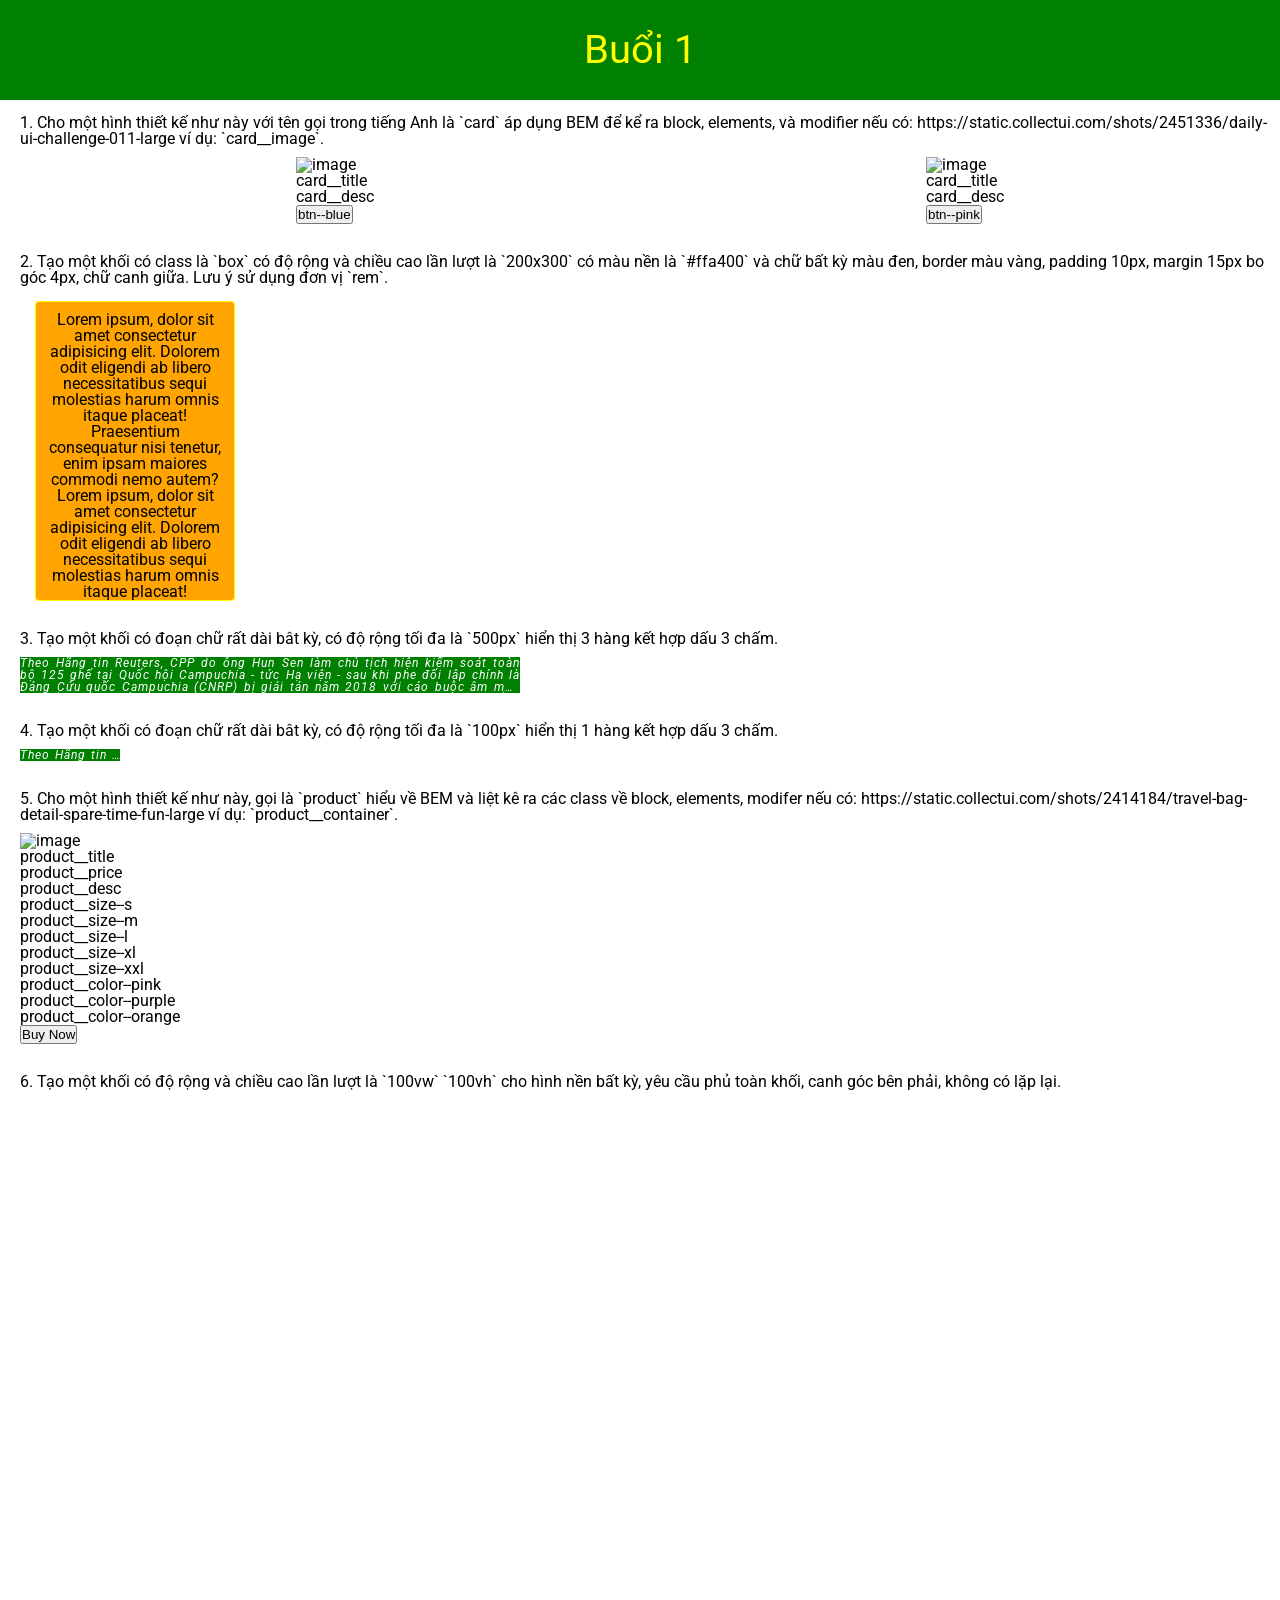
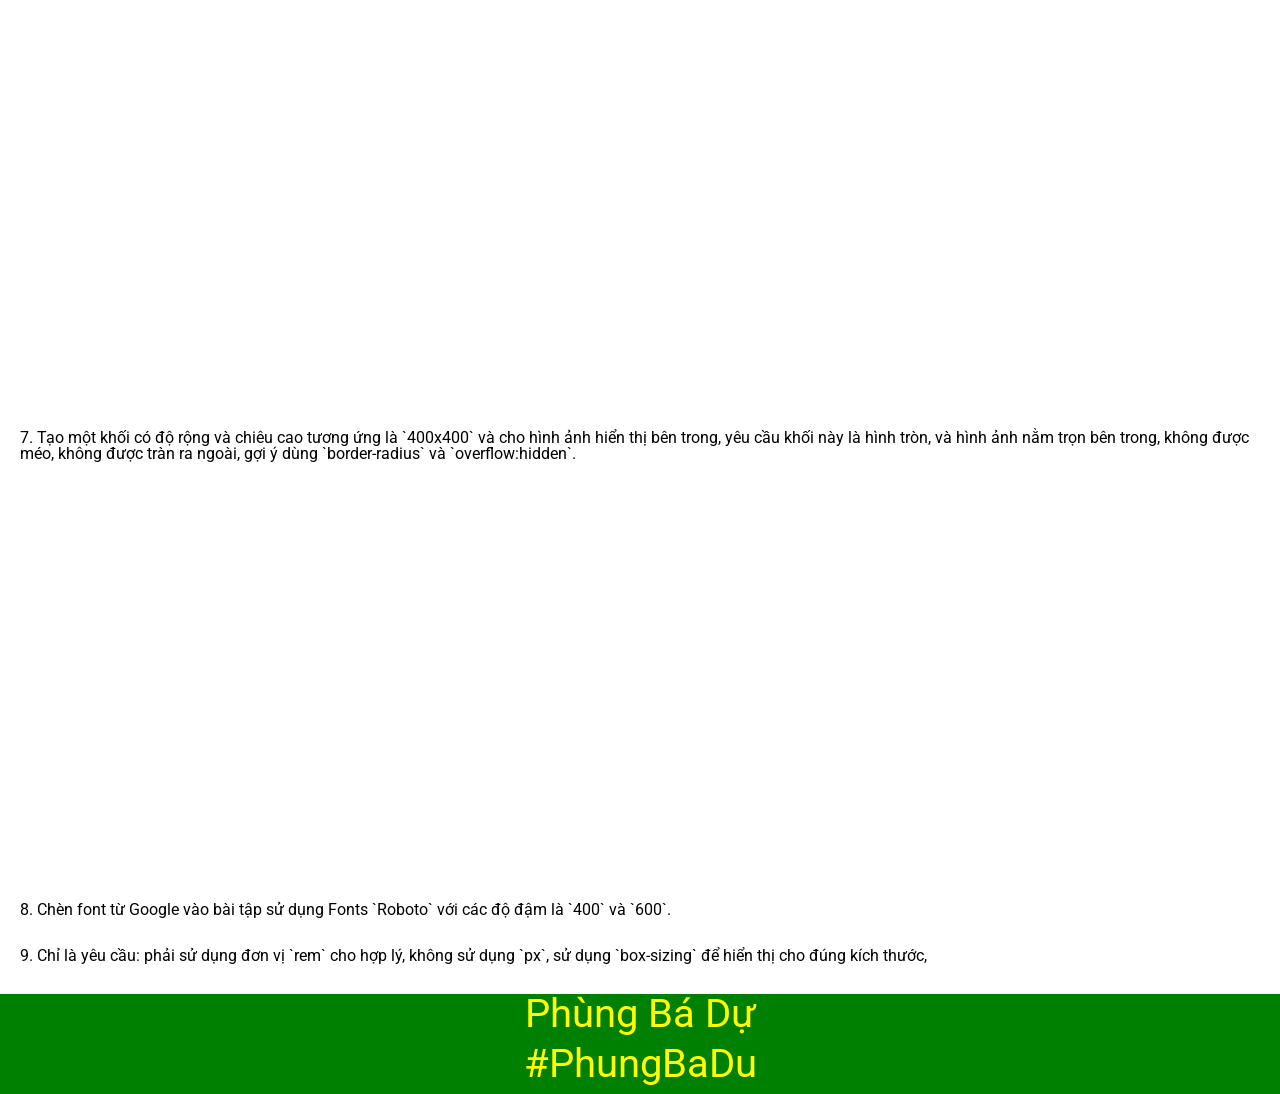
==== evondev/session1/index.html @ bda9a5c6 "add evondev session1" ====
<!DOCTYPE html>
<html lang="en">
<head>
    <meta charset="UTF-8">
    <meta name="viewport" content="width=device-width, initial-scale=1.0">
    <title>Buổi 1 - Front-end | Evondev</title>
    <link href="https://fonts.googleapis.com/css2?family=Roboto:wght@400;600&display=swap" rel="stylesheet">
    <link rel="stylesheet" href="./css/reset.css" />
    <link rel="stylesheet" href="./css/style.css" />
</head>
<body>
    <header>
       <h1>Buổi 1</h1>
    </header>
    
    <main>
        <div class="exercise">
            <div class="list">
                <div class="title">
                    1. Cho một hình thiết kế như này với tên gọi trong tiếng Anh là `card` áp dụng BEM để kể ra block, elements, 
                    và modifier nếu có: https://static.collectui.com/shots/2451336/daily-ui-challenge-011-large
                    ví dụ: `card__image`.
                </div>
                <div class="answer answer--card">
                    <div class="card">
                        <img src="https://img.icons8.com/clouds/100/000000/cloud-network.png" width="50px" alt="image" class="card__image" />
                        <h3 class="card__title">card__title</h3>
                        <div class="card__desc">card__desc</div>
                        <button class="btn btn--blue">btn--blue</button>
                    </div>
                    <div class="card">
                        <img src="https://img.icons8.com/officel/16/000000/delete-link.png" width="50px" alt="image" class="card__image" />
                        <h3 class="card__title">card__title</h3>
                        <div class="card__desc">card__desc</div>
                        <button class="btn btn--pink">btn--pink</button>
                    </div>
                </div>
            </div>
            <div class="list">
                <div class="title">
                    2. Tạo một khối có class là `box` có độ rộng và chiều cao lần lượt là `200x300` có màu nền là `#ffa400` 
                    và chữ bất kỳ màu đen, border màu vàng, padding 10px, margin 15px bo góc 4px, chữ canh giữa. Lưu ý sử 
                    dụng đơn vị `rem`.
                </div>
                <div class="answer">
                    <div class="box">
                        <p>Lorem ipsum, dolor sit amet consectetur adipisicing elit. Dolorem odit eligendi ab libero 
                            necessitatibus sequi molestias harum omnis itaque placeat! Praesentium consequatur nisi tenetur, 
                            enim ipsam maiores commodi nemo autem? Lorem ipsum, dolor sit amet consectetur adipisicing elit. Dolorem odit 
                            eligendi ab libero necessitatibus sequi molestias harum omnis itaque placeat! Praesentium consequatur nisi 
                            tenetur, enim ipsam maiores commodi nemo autem?
                        </p>
                    </div>
                </div>
            </div>
            <div class="list">
                <div class="title">
                    3. Tạo một khối có đoạn chữ rất dài bât kỳ, có độ rộng tối đa là `500px` hiển thị 3 hàng kết hợp dấu 3 chấm.
                </div>
                <div class="answer">
                    <div class="text text-three">
                        <span>Theo Hãng tin Reuters, CPP do ông Hun Sen làm chủ tịch hiện kiểm soát toàn bộ 125 ghế tại Quốc hội 
                            Campuchia - tức Hạ viện - sau khi phe đối lập chính là Đảng Cứu quốc Campuchia (CNRP) bị giải tán năm 2018 
                            với cáo buộc âm mưu lật đổ chính quyền. Thủ tướng Hun Sen, một trong những chính trị gia cầm quyền lâu nhất 
                            thế giới tính đến thời điểm hiện tại, còn tuyên bố Đảng CPP sẽ tiếp tục nắm quyền thêm 100 năm nữa và không 
                            ai có thể thách thức được điều đó. Ông Hun Sen dẫn ra việc trụ sở trị giá 30 triệu USD mới xây của CPP ở 
                            thủ đô Phnom Penh là bằng chứng cho thấy đảng này sẽ tiếp tục vững mạnh và nắm quyền thêm một thời gian dài. 
                            "Phải nhớ điều này, không phải 2 năm hay 3 năm đâu, mà 50 năm, thậm chí 100 năm nữa". 
                            </span>
                    </div>
                </div>
            </div>
            <div class="list">
                <div class="title">
                    4. Tạo một khối có đoạn chữ rất dài bât kỳ, có độ rộng tối đa là `100px` hiển thị 1 hàng kết hợp dấu 3 chấm.
                </div>
                <div class="answer">
                    <div class="text text-one">
                        <span>Theo Hãng tin Reuters, CPP do ông Hun Sen làm chủ tịch hiện kiểm soát toàn bộ 125 ghế tại Quốc hội 
                            Campuchia - tức Hạ viện - sau khi phe đối lập chính là Đảng Cứu quốc Campuchia (CNRP) bị giải tán năm 2018 
                            với cáo buộc âm mưu lật đổ chính quyền. Thủ tướng Hun Sen, một trong những chính trị gia cầm quyền lâu nhất 
                            thế giới tính đến thời điểm hiện tại, còn tuyên bố Đảng CPP sẽ tiếp tục nắm quyền thêm 100 năm nữa và không 
                            ai có thể thách thức được điều đó. Ông Hun Sen dẫn ra việc trụ sở trị giá 30 triệu USD mới xây của CPP ở 
                            thủ đô Phnom Penh là bằng chứng cho thấy đảng này sẽ tiếp tục vững mạnh và nắm quyền thêm một thời gian dài. 
                            "Phải nhớ điều này, không phải 2 năm hay 3 năm đâu, mà 50 năm, thậm chí 100 năm nữa".</span>
                    </div>
                </div>
            </div>
            <div class="list">
                <div class="title">
                    5. Cho một hình thiết kế như này, gọi là `product` hiểu về BEM và liệt kê ra các class về block, elements, modifer nếu có: https://static.collectui.com/shots/2414184/travel-bag-detail-spare-time-fun-large
                ví dụ: `product__container`.
                </div>
                <div class="answer">
                    <div class="product">
                        <img src="https://img.icons8.com/clouds/100/000000/cloud-network.png" width="50px" alt="image" class="product__image" />
                        <div class="product__title">product__title</div>
                        <div class="product__price">product__price</div>
                        <div class="product__desc">product__desc</div>
                        <div class="product__size">
                            <div class="product__size--s">product__size--s</div>
                            <div class="product__size--m">product__size--m</div>
                            <div class="product__size--l">product__size--l</div>
                            <div class="product__size--xl">product__size--xl</div>
                            <div class="product__size--xxl">product__size--xxl</div>
                        </div>
                        <div class="product__color">
                            <div class="product__color--pink">product__color--pink</div>
                            <div class="product__color--purple">product__color--purple</div>
                            <div class="product__color--orange">product__color--orange</div>
                        </div>
                        <div class="product__total"></div>
                        <button class="button btn__pink">Buy Now</button>
                    </div>
                </div>
            </div>
            <div class="list">
                <div class="title">
                    6. Tạo một khối có độ rộng và chiều cao lần lượt là `100vw` `100vh` cho hình nền bất kỳ, yêu cầu phủ toàn khối, canh góc 
                bên phải, không có lặp lại.
                </div>
                <div class="answer">
                    <div class="fullscreen">

                    </div>
                </div>
            </div>
            <div class="list">
                <div class="title">
                    7. Tạo một khối có độ rộng và chiêu cao tương ứng là `400x400` và cho hình ảnh hiển thị bên trong, yêu cầu khối này là 
                hình tròn, và hình ảnh nằm trọn bên trong, không được méo, không được tràn ra ngoài, gợi ý dùng `border-radius` và
                 `overflow:hidden`.
                </div>
                <div class="answer">
                    <div class="box-7">

                    </div>
                </div>
            </div>
            <div class="list">
                <div class="title">
                    8. Chèn font từ Google vào bài tập sử dụng Fonts `Roboto` với các độ đậm là `400` và `600`.
                </div>
                <div class="answer">

                </div>
            </div>
            <div class="list">
                9. Chỉ là yêu cầu: phải sử dụng đơn vị `rem` cho hợp lý, không sử dụng `px`, sử dụng `box-sizing` để hiển thị cho đúng kích thước,
            </div>
        </div>
    </main>

    <footer>
        <h2>Phùng Bá Dự</h2>
        <h2>#PhungBaDu</h2>
    </footer>
</body>
</html>
---- evondev/session1/css/style.css ----
* {
    margin: 0px;
    padding: 0px;
}

*,
*::before,
*::after {
    box-sizing: border-box;
}

html {
	font-size: 62.5%;
}

body {
    font-size: 16px;
    font-family: 'Roboto', sans-serif;
    letter-spacing: initial;
}

h1, h2 {
    height: 5rem;
    font-size: 4rem;
}

/* header */
header {
    width: 100%;
    height: 10rem;
    background-color: green;
    text-align: center;
    color: yellow;
    line-height: 10rem;
}


/* main */
main {
    margin: 1.5rem 0 1.5rem 2rem;
    height: auto;
}

.list {
    margin: 0 0 3rem 0;
}

.list .title {

}

.list .answer {
    margin-top: 1rem;
}

.answer--card {
    display: flex;
    justify-content: space-around;
}

.box {
    width: 20rem;
    height: 30rem;
    background-color: #ffa400;
    border: 1px solid yellow;
    padding: 10px;
    margin: 15px;
    border-radius: 4px;
    text-align: center;
    overflow: hidden;
}

.text {
    letter-spacing: 1px;
    word-spacing: 1px;
    font-size: 1.2rem;
    background-color: green;
    font-style: italic;
    text-align: justify;    
}

.text-three {
    width: 50rem;
    color: white;
    overflow: hidden;
    text-overflow: ellipsis;
    display: -webkit-box;
    -webkit-line-clamp: 3;
    -webkit-box-orient: vertical;
}

.text-one {
    width: 10rem;
    color: white;
    overflow: hidden;
    white-space: nowrap;
    text-overflow: ellipsis;
}

.fullscreen {
    width: 100vw;
    height: 100vh;
    background-image: url("https://images.unsplash.com/photo-1499781350541-7783f6c6a0c8?ixlib=rb-1.2.1&ixid=eyJhcHBfaWQiOjEyMDd9&auto=format&fit=crop&w=1715&q=80");
    background-repeat: no-repeat;
    background-size: cover;
    background-position: center center;
    background-attachment: fixed;
}

.box-7 {
    width: 40rem;
    height: 40rem;
    background-image: url("https://images.unsplash.com/photo-1592769606534-fe78d27bf450?ixlib=rb-1.2.1&ixid=eyJhcHBfaWQiOjEyMDd9&auto=format&fit=crop&w=668&q=80");
    background-position: center center;
    background-size: cover;
    background-repeat: no-repeat;
    border-radius: 50%;
    overflow: hidden;

}

/* footer */
footer {
    background-color: green;
    text-align: center;
    color: yellow;
}
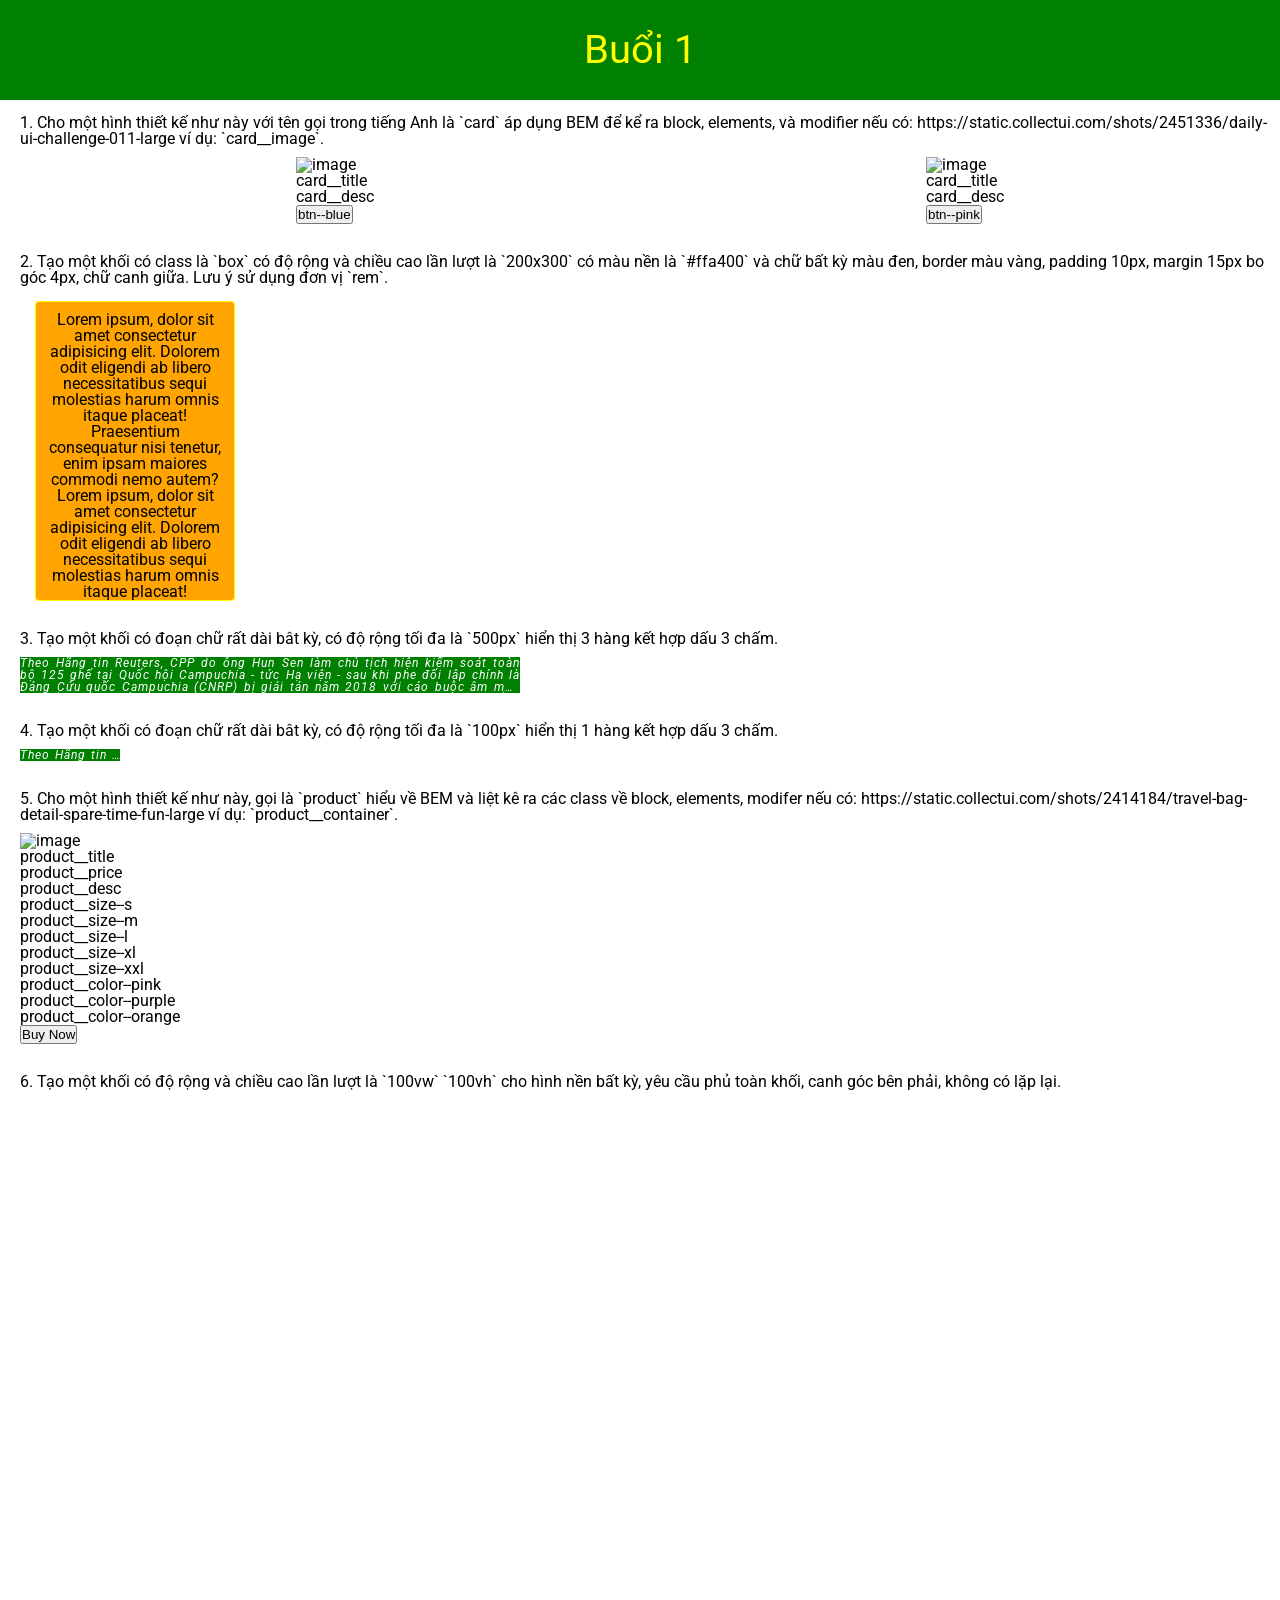
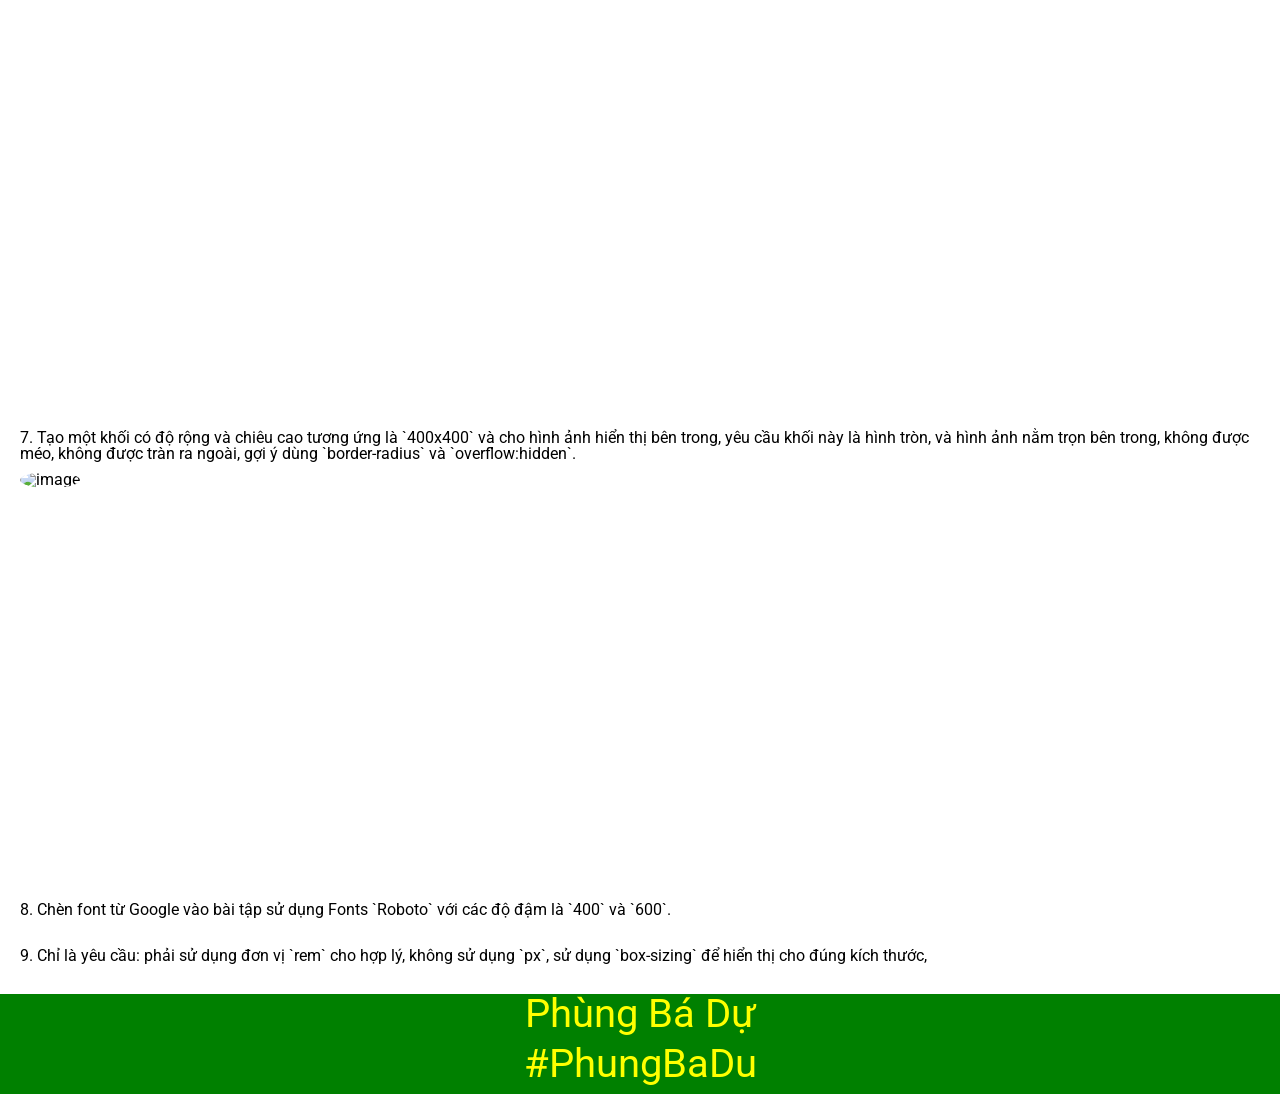
==== commit bbf1f92a: "edit1" ====
--- a/evondev/session1/index.html
+++ b/evondev/session1/index.html
@@ -110,7 +110,7 @@
                             <div class="product__color--orange">product__color--orange</div>
                         </div>
                         <div class="product__total"></div>
-                        <button class="button btn__pink">Buy Now</button>
+                        <button class="button btn--pink">Buy Now</button>
                     </div>
                 </div>
             </div>
@@ -133,7 +133,7 @@
                 </div>
                 <div class="answer">
                     <div class="box-7">
-
+                        <img src="https://images.unsplash.com/photo-1557397120-91d8721670b9?ixlib=rb-1.2.1&ixid=eyJhcHBfaWQiOjEyMDd9&auto=format&fit=crop&w=1650&q=80" alt="image">
                     </div>
                 </div>
             </div>
--- a/evondev/session1/css/style.css
+++ b/evondev/session1/css/style.css
@@ -80,7 +80,7 @@
 }
 
 .text-three {
-    width: 50rem;
+    max-width: 50rem;
     color: white;
     overflow: hidden;
     text-overflow: ellipsis;
@@ -104,19 +104,20 @@
     background-repeat: no-repeat;
     background-size: cover;
     background-position: center center;
-    background-attachment: fixed;
 }
 
 .box-7 {
     width: 40rem;
     height: 40rem;
-    background-image: url("https://images.unsplash.com/photo-1592769606534-fe78d27bf450?ixlib=rb-1.2.1&ixid=eyJhcHBfaWQiOjEyMDd9&auto=format&fit=crop&w=668&q=80");
-    background-position: center center;
-    background-size: cover;
-    background-repeat: no-repeat;
+    overflow: hidden;
+}
+
+.box-7 img {
+    width: 100%;
+    height: 100%;
+    object-fit: cover;
     border-radius: 50%;
-    overflow: hidden;
-
+    object-position: top;
 }
 
 /* footer */
